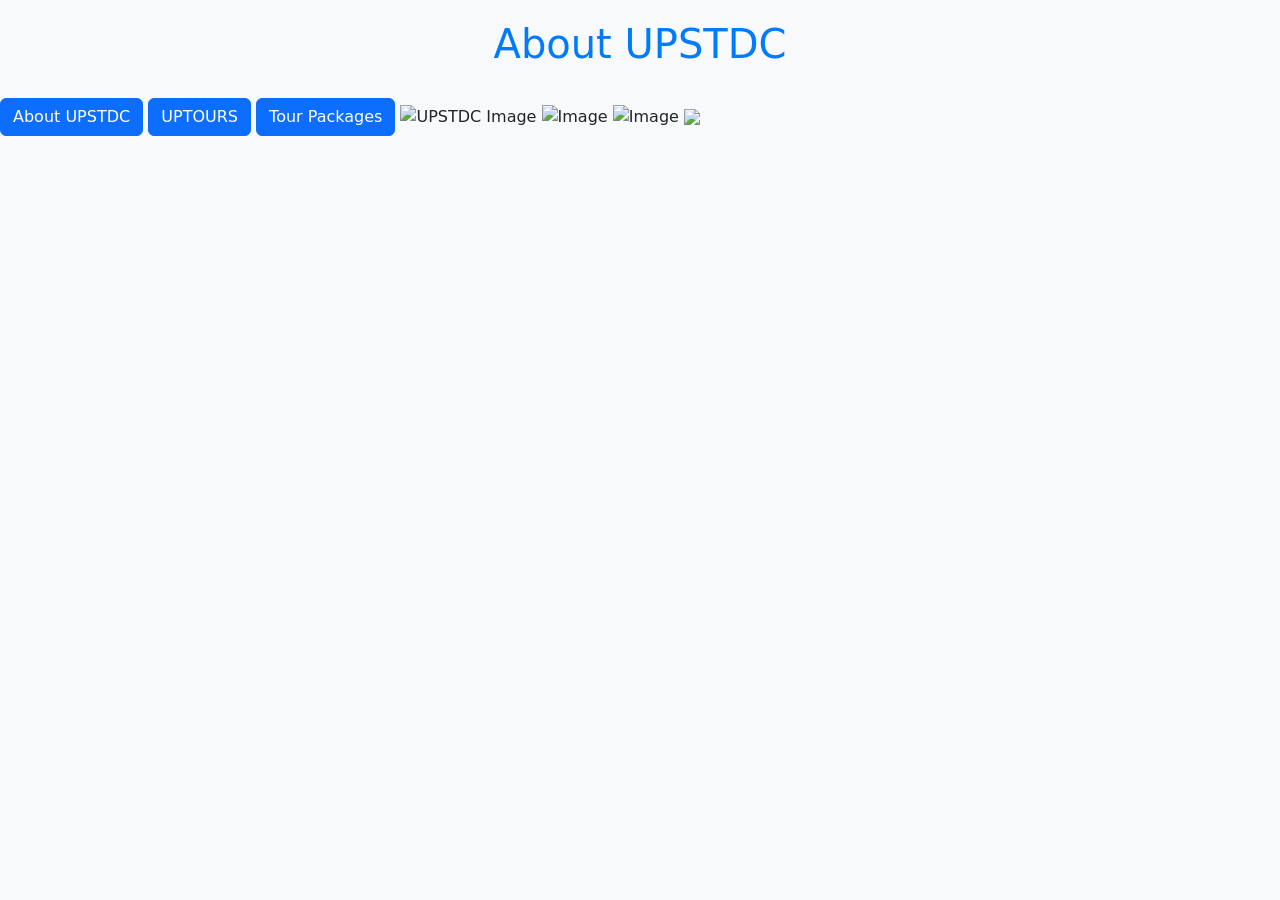
==== about.html @ fc0d3678 "UP-Tourism" ====
<!DOCTYPE html>
<html lang="en">
<head>
    <meta charset="UTF-8">
    <meta name="viewport" content="width=device-width, initial-scale=1.0">
    <title>Document</title>
     <link href="https://cdn.jsdelivr.net/npm/bootstrap@5.3.8/dist/css/bootstrap.min.css" rel="stylesheet" integrity="sha384-sRIl4kxILFvY47J16cr9ZwB07vP4J8+LH7qKQnuqkuIAvNWLzeN8tE5YBujZqJLB" crossorigin="anonymous">

     <!-- Bootstrap JS CDN -->
     <script src="https://cdn.jsdelivr.net/npm/bootstrap@5.3.8/dist/js/bootstrap.bundle.min.js" integrity="sha384-FKyoEForCGlyvwx9Hj09JcYn3nv7wiPVlz7YYwJrWVcXK/BmnVDxM+D2scQbITxI" crossorigin="anonymous"></script>
    <style>
        body {
            background-color: #f8f9fa;
        }
        h1 {
            color: #007bff;
            text-align: center;
            margin-top: 20px;
        }
        .content {
                text-align: center;
                gap: 20px;
                margin-top: 30px;
                color:blue
                gap: 40px;
            }
    </style>
</head>
<body>
    <h1>About UPSTDC</h1>
    <div class="content"></div>
        <button type="button" class="btn btn-primary">About UPSTDC</button>
        <button type="button" class="btn btn-primary">UPTOURS</button>
        <button type="button" class="btn btn-primary">Tour Packages</button>
    </div>


    <img src="C:\Users\SHELLY\Pictures\Screenshots\Screenshot 2026-03-31 012735.png" alt="UPSTDC Image">
    <img src="c:\Users\SHELLY\AppData\Local\Packages\Microsoft.ScreenSketch_8wekyb3d8bbwe\TempState\Snips\Screenshot 2026-03-31 013937.png" alt="Image">
    <img src="c:\Users\SHELLY\Pictures\Screenshots\Screenshot 2026-03-31 014159.png" alt="Image">
    <img src="C:\Users\SHELLY\Pictures\Screenshots\Screenshot 2026-03-31 014740.png">
</body>
</html>
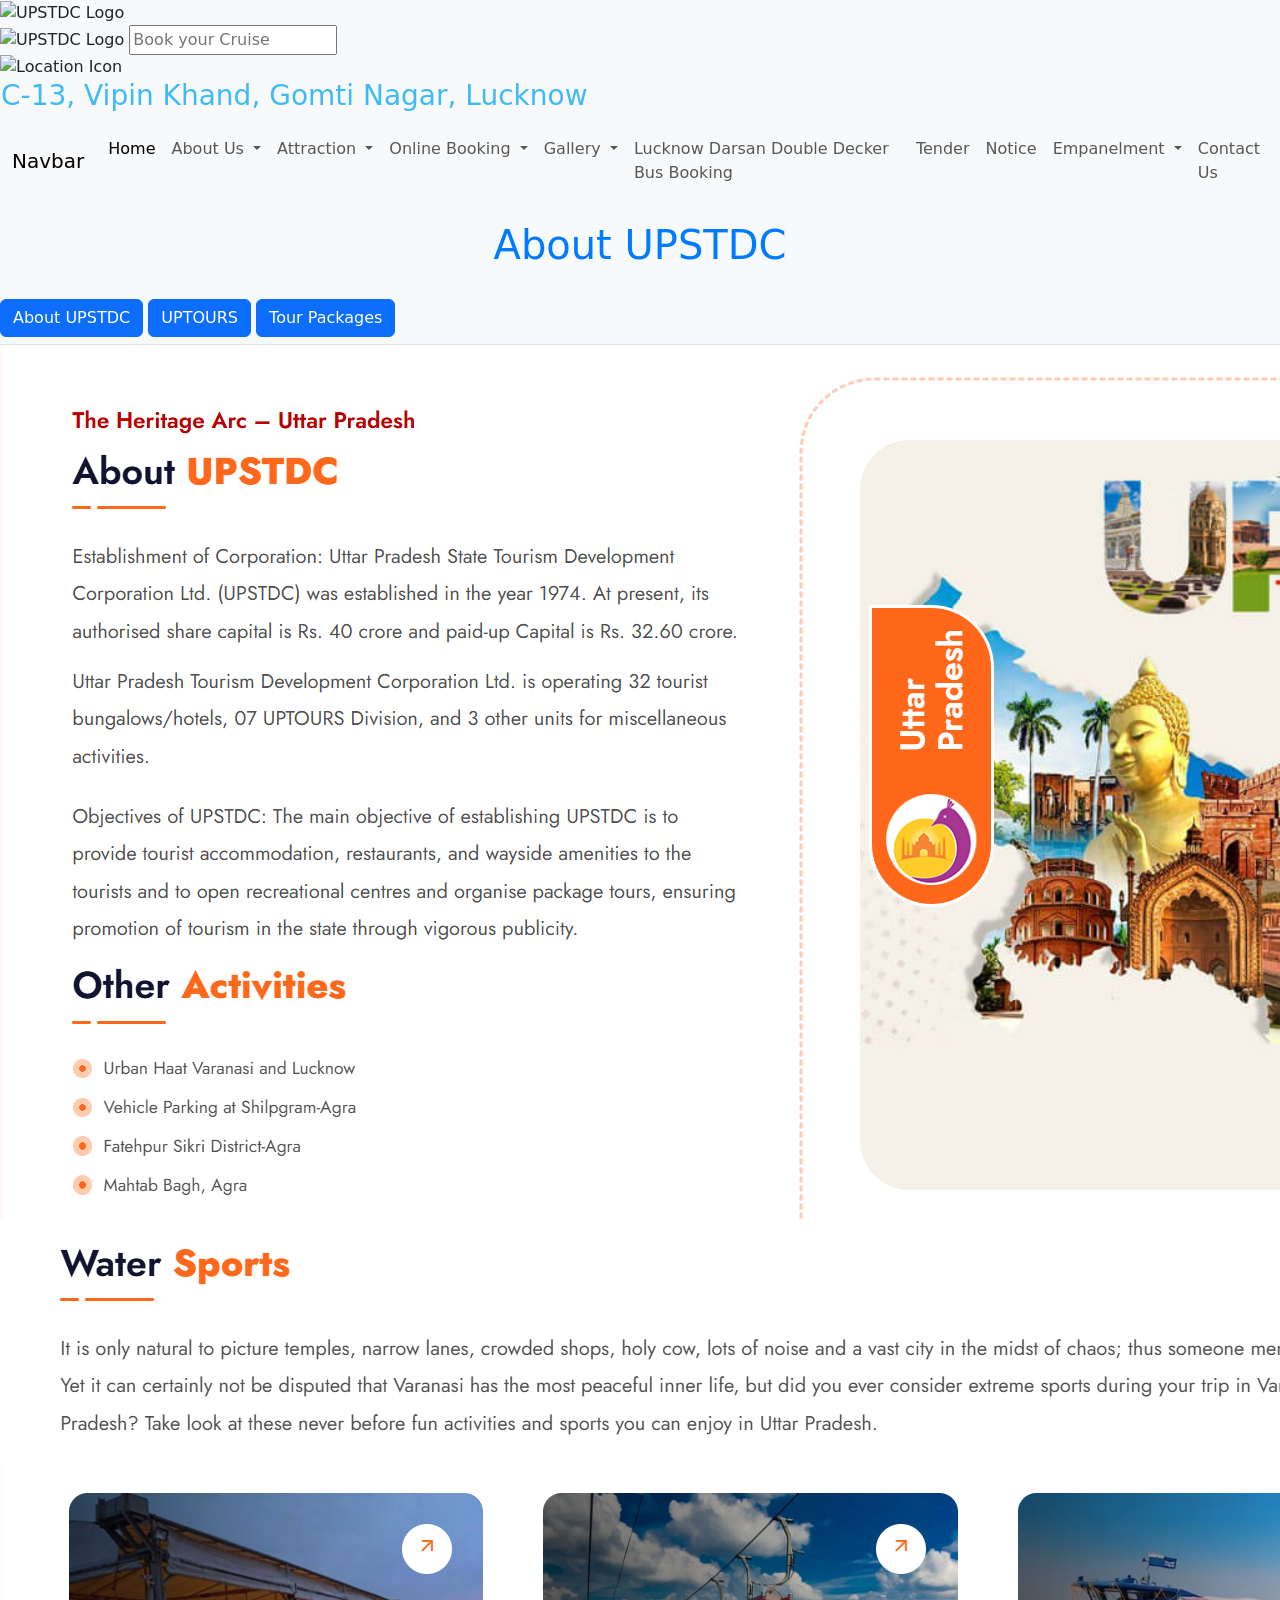
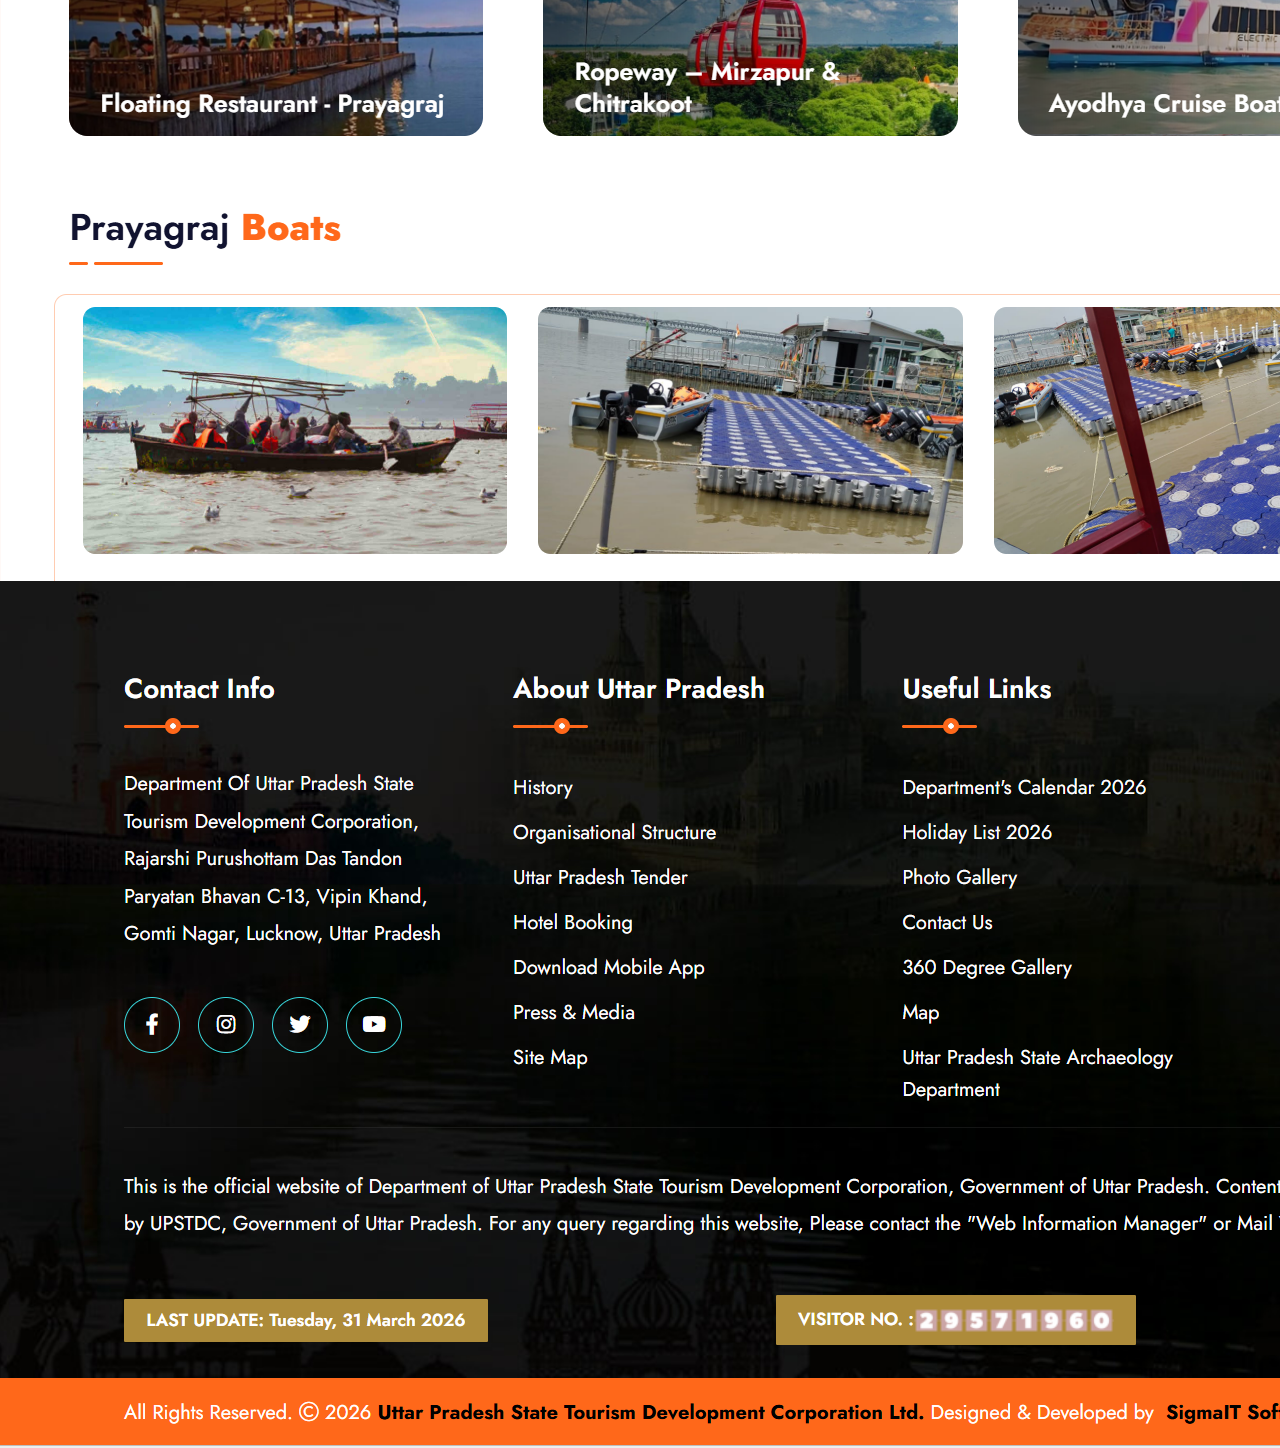
==== commit 797fa99e: "Images" ====
--- a/about.html
+++ b/about.html
@@ -21,12 +21,108 @@
                 text-align: center;
                 gap: 20px;
                 margin-top: 30px;
-                color:blue
+                color:blue;
                 gap: 40px;
             }
     </style>
 </head>
 <body>
+    <!--Navbar-->
+    <div class="welcome">
+        <img src="https://www.upstdc.co.in/Content/assets/img/new-logo.gif" alt="UPSTDC Logo">
+        <div class="cruise">
+            <img src="https://www.upstdc.co.in/Content/assets/img/c-logo.png" style="width:120px; height: 50px;" alt="UPSTDC Logo">
+            <input type="text" placeholder="Book your Cruise">
+        </div>
+        <img src="https://www.upstdc.co.in/Content/assets/img/icons/loc-icon-1.svg" alt="Location Icon" style="width: 120px; height: 50px;" padding-right: 1px;>
+        <h3 style="color: rgb(62, 186, 244); padding-left: 1px;" >C-13, Vipin Khand, Gomti Nagar, Lucknow</h3>
+
+    </div>
+    <div>
+        <nav class="navbar navbar-expand-lg bg-navcolor">
+            <div class="container-fluid">
+                <a class="navbar-brand" href="#">Navbar</a>
+                <button class="navbar-toggler" type="button" data-bs-toggle="collapse" data-bs-target="#navbarSupportedContent" aria-controls="navbarSupportedContent" aria-expanded="false" aria-label="Toggle navigation">
+                <span class="navbar-toggler-icon"></span>
+                </button>
+                <div class="collapse navbar-collapse" id="navbarSupportedContent">
+                <ul class="navbar-nav me-auto mb-2 mb-lg-0">
+                    <li class="nav-item">
+                    <a class="nav-link active" aria-current="page" href="#">Home</a>
+                    </li>
+                    <li class="nav-item dropdown">
+                    <a class="nav-link dropdown-toggle" href="#" role="button" data-bs-toggle="dropdown" aria-expanded="false">
+                        About Us
+                    </a>
+                    <ul class="dropdown-menu">
+                        <li><a class="dropdown-item" href="about.html">UPSTDC</a></li>
+                        <li><a class="dropdown-item" href="chairman.html">Chairman's Message</a></li>
+                        <li><a class="dropdown-item" href="director.html">Managing Directors Message</a></li>
+                        <li><a class="dropdown-item" href="mission.html">Mission / Vision Statement</a></li>
+                        <li><a class="dropdown-item" href="organisation.html">Organisational Structure</a></li>
+
+                    </ul>
+                    </li>
+                    <li class="nav-item dropdown">
+                    <a class="nav-link dropdown-toggle" href="#" role="button" data-bs-toggle="dropdown" aria-expanded="false">
+                        Attraction
+                    </a>
+                    <ul class="dropdown-menu">
+                        <li><a class="dropdown-item" href="#">Arts and Culture</a></li>
+                        <li><a class="dropdown-item" href="#">Heritage</a></li>
+                        <li><hr class="dropdown-divider"></li>
+                        <li><a class="dropdown-item" href="#">Festivals</a></li>
+                    </ul>
+                    </li>
+
+                    <li class="nav-item dropdown">
+                    <a class="nav-link dropdown-toggle" href="#" role="button" data-bs-toggle="dropdown" aria-expanded="false">
+                        Online Booking
+                    </a>
+                    <ul class="dropdown-menu">
+                        <li><a class="dropdown-item" href="#">Hotel Booking</a></li>
+                        <li><a class="dropdown-item" href="#">Package</a></li>
+                        <li><a class="dropdown-item" href="#">Banquet/Lawn</a></li>
+                        <li><a class="dropdown-item" href="#">Ropeway</a></li>
+                        <li><a class="dropdown-item" href="#">Mobile App</a></li>
+                    </ul>
+                    </li>
+                    <li class="nav-item dropdown">
+                    <a class="nav-link dropdown-toggle" href="#" role="button" data-bs-toggle="dropdown" aria-expanded="false">
+                        Gallery
+                    </a>
+                    <ul class="dropdown-menu">
+                        <li><a class="dropdown-item" href="#">Photo Gallery</a></li>
+                        <li><a class="dropdown-item" href="#">Video Gallery</a></li>
+                    </ul>
+                    </li>
+                    <li class="nav-item">
+                    <a class="nav-link" href="#">Lucknow Darsan Double Decker Bus Booking </a>
+                    </li>
+                    <li class="nav-item">
+                    <a class="nav-link" href="#">Tender</a>
+                    </li>
+                    <li class="nav-item">
+                    <a class="nav-link" href="#">Notice</a>
+                    </li>
+                    <li class="nav-item dropdown">
+                    <a class="nav-link dropdown-toggle" href="#" role="button" data-bs-toggle="dropdown" aria-expanded="false">
+                        Empanelment
+                    </a>
+                    <ul class="dropdown-menu">
+                        <li><a class="dropdown-item" href="#">UPSDTC Contractor Empanelment</a></li>
+                    </ul>
+                    </li>
+                    <li class="nav-item">
+                    <a class="nav-link" href="#">Contact Us</a>
+                    </li>
+                    
+                </ul>
+                </div>
+            </div>
+        </nav>
+    </div>
+    <!--About-->
     <h1>About UPSTDC</h1>
     <div class="content"></div>
         <button type="button" class="btn btn-primary">About UPSTDC</button>
@@ -35,9 +131,9 @@
     </div>
 
 
-    <img src="C:\Users\SHELLY\Pictures\Screenshots\Screenshot 2026-03-31 012735.png" alt="UPSTDC Image">
-    <img src="c:\Users\SHELLY\AppData\Local\Packages\Microsoft.ScreenSketch_8wekyb3d8bbwe\TempState\Snips\Screenshot 2026-03-31 013937.png" alt="Image">
-    <img src="c:\Users\SHELLY\Pictures\Screenshots\Screenshot 2026-03-31 014159.png" alt="Image">
-    <img src="C:\Users\SHELLY\Pictures\Screenshots\Screenshot 2026-03-31 014740.png">
+    <img src="./Images/about.PNG" alt="UPSTDC Image">
+    <img src="./Images/sports.png" alt="Image">
+    <img src="./Images/Activity.png" alt="Image">
+    <img src="./Images/data.png" alt="img">
 </body>
 </html>
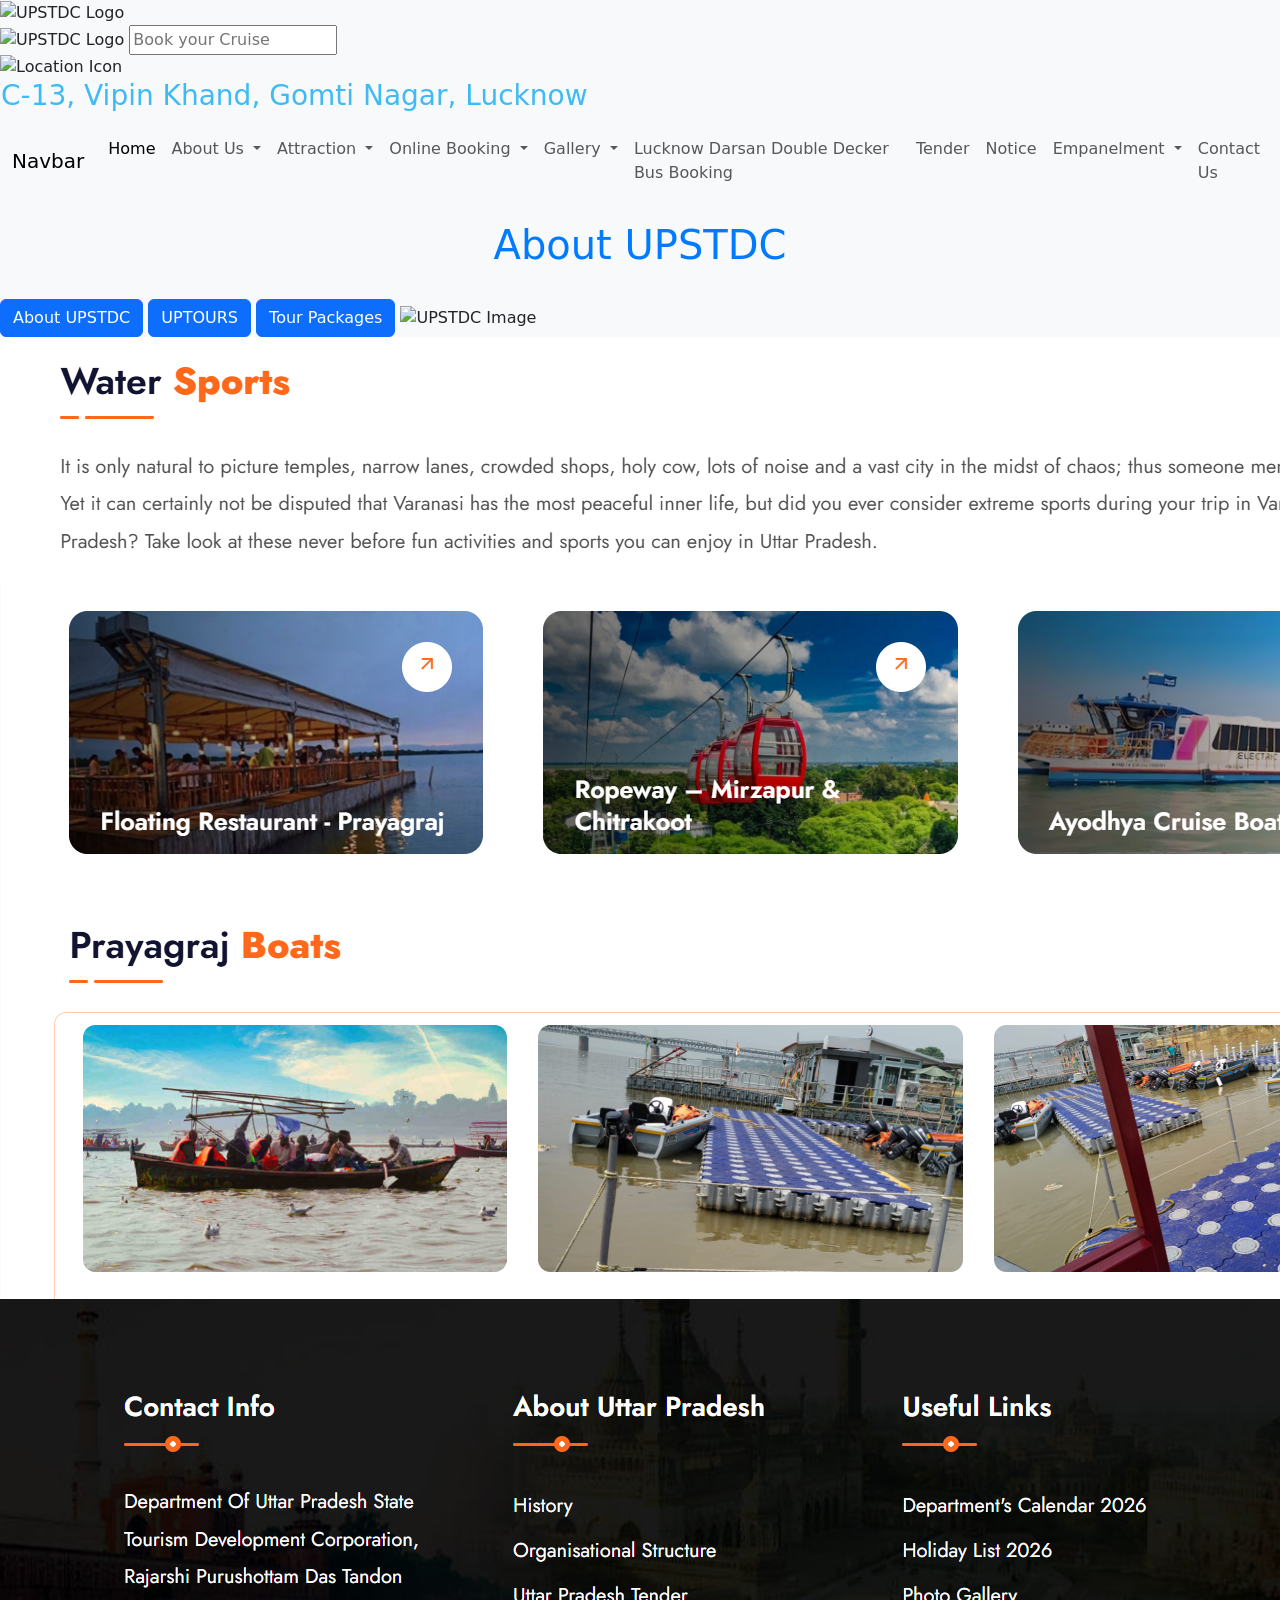
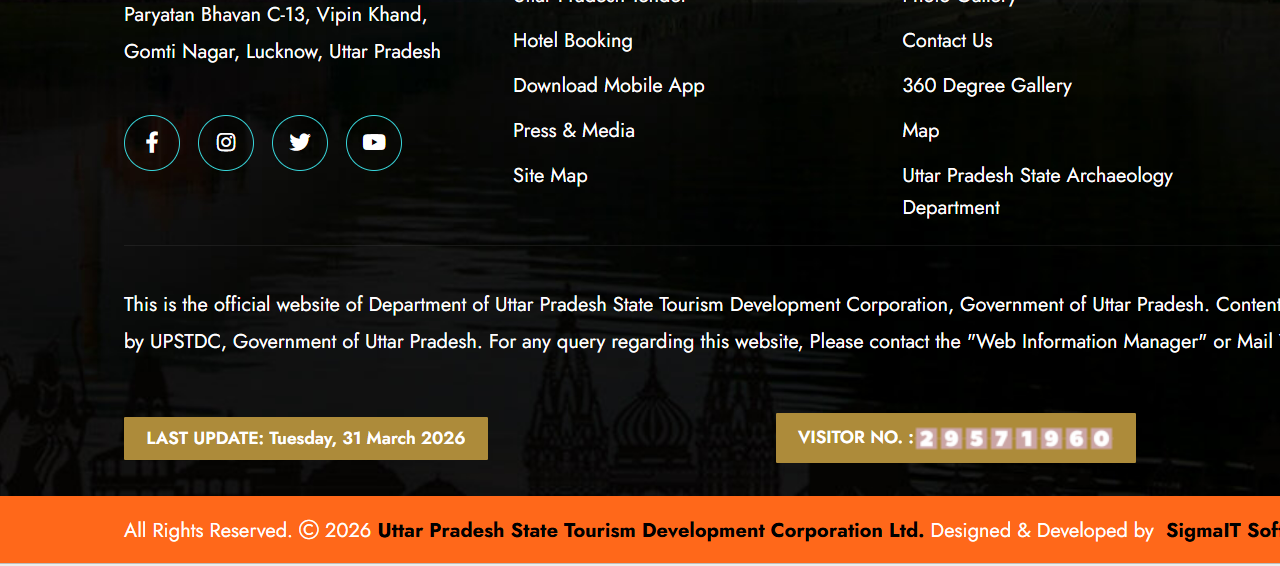
==== commit c6668f83: "Project up" ====
--- a/about.html
+++ b/about.html
@@ -131,7 +131,7 @@
     </div>
 
 
-    <img src="./Images/about.PNG" alt="UPSTDC Image">
+    <img src="./Images/about.png" alt="UPSTDC Image">
     <img src="./Images/sports.png" alt="Image">
     <img src="./Images/Activity.png" alt="Image">
     <img src="./Images/data.png" alt="img">
